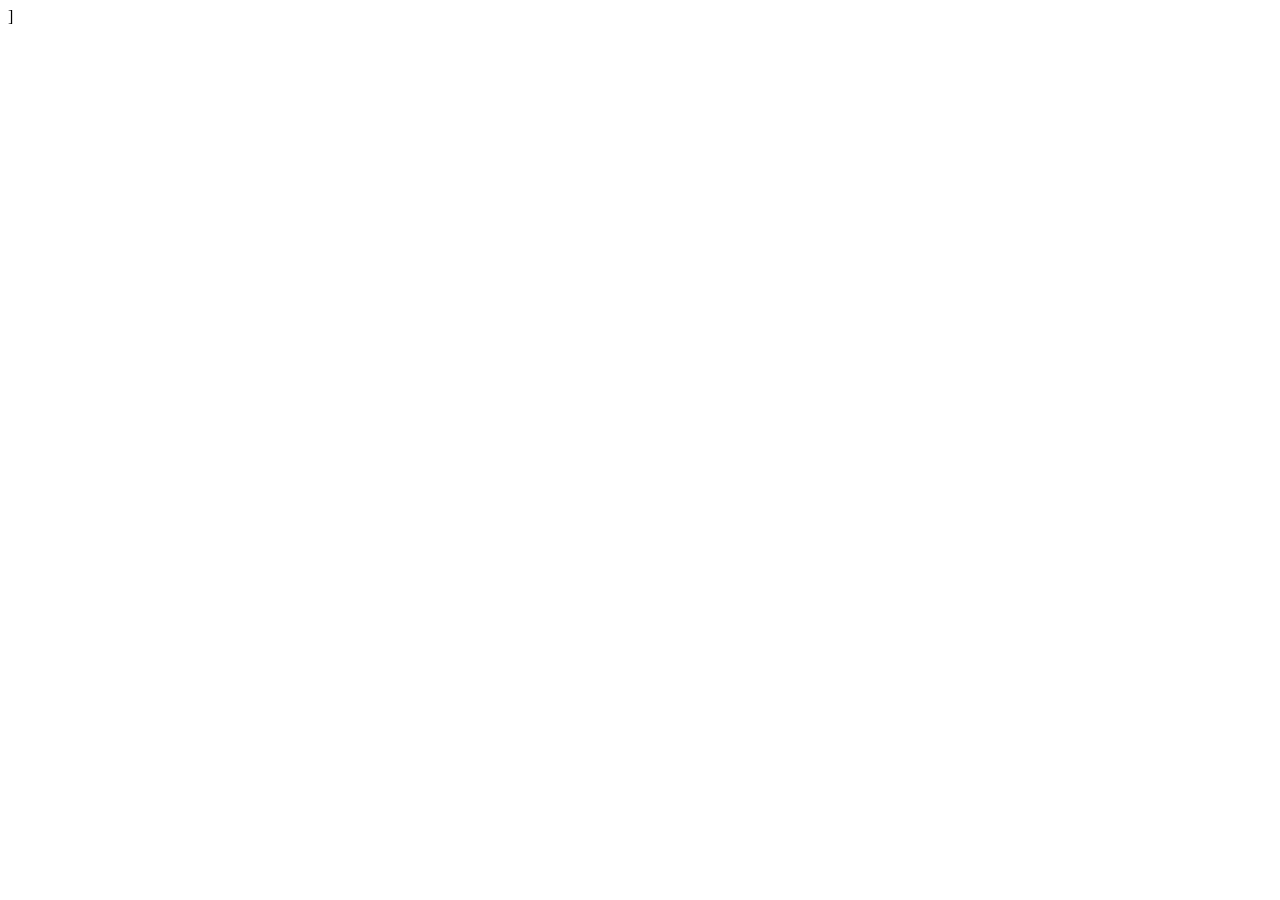
==== index.html @ a18de86c "feat: implementa base do projeto" ====
<!DOCTYPE html>
<html lang="pt-br">
<head>
    <meta charset="UTF-8">
    <meta name="viewport" content="width=device-width, initial-scale=1.0">
    <title>Skillmatch</title>
</head>
<body>
    
</body>
</html>]
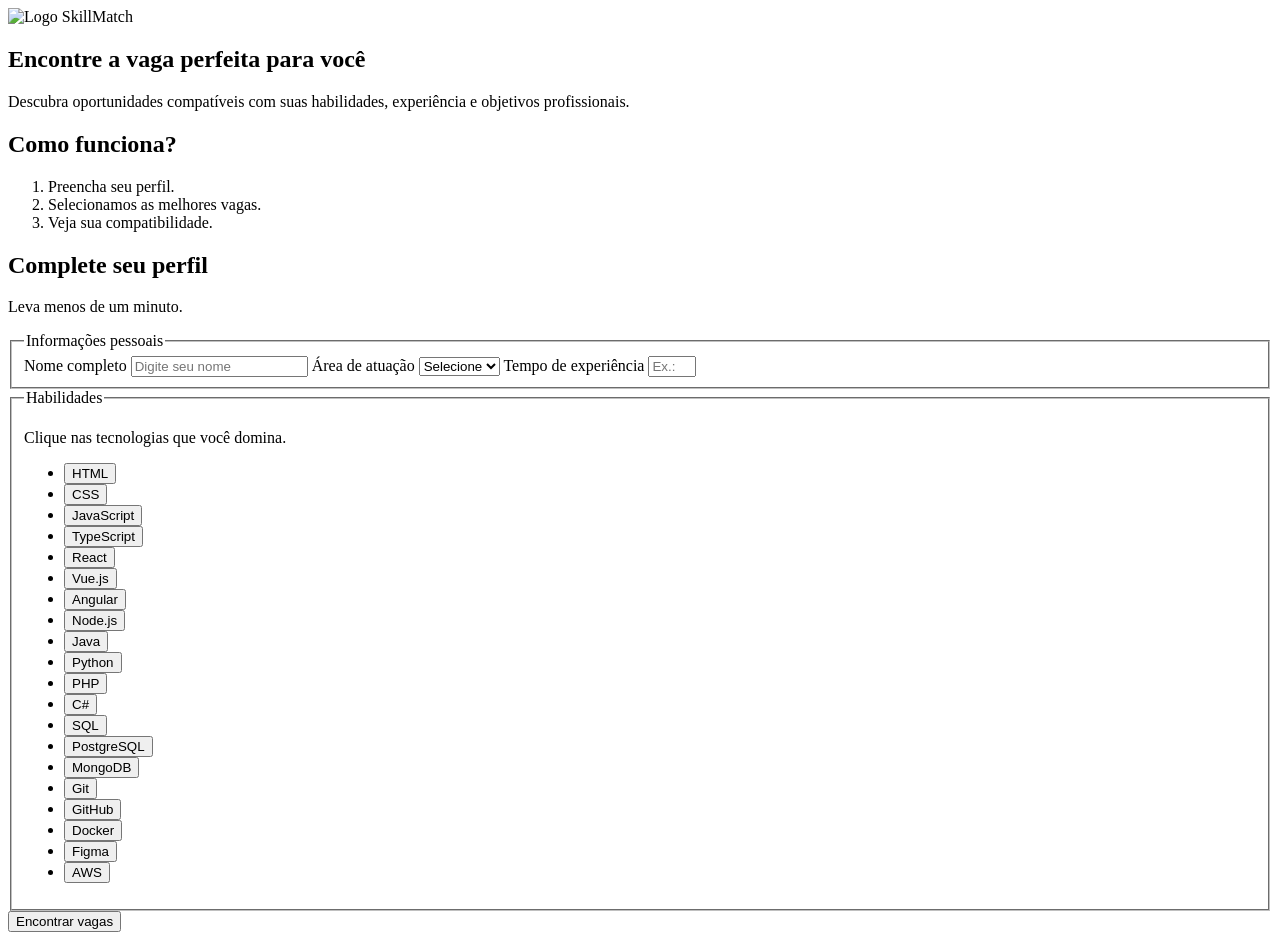
==== commit a8f6539b: "feat: html implementado" ====
--- a/index.html
+++ b/index.html
@@ -1,11 +1,94 @@
-<!DOCTYPE html>
-<html lang="pt-br">
-<head>
-    <meta charset="UTF-8">
-    <meta name="viewport" content="width=device-width, initial-scale=1.0">
-    <title>Skillmatch</title>
-</head>
-<body>
-    
-</body>
-</html>]+<!doctype html>
+<html lang="pt-BR">
+  <head>
+    <meta charset="UTF-8" />
+    <meta name="viewport" content="width=device-width, initial-scale=1.0" />
+    <title>SkillMatch</title>
+    <link rel="stylesheet" href="./assets/styles/cadastro.css" />
+    <link rel="preconnect" href="https://fonts.googleapis.com" />
+    <link rel="preconnect" href="https://fonts.gstatic.com" crossorigin />
+    <link href="https://fonts.googleapis.com/css2?family=Inter:wght@300;400;500;600;700;800&display=swap" rel="stylesheet"/>
+  </head>
+
+  <body>
+    <main>
+      <section class="hero">
+        <header>
+          <img src="./assets/img/logo.svg" alt="Logo SkillMatch" class="logo" />
+          <h1>Encontre a vaga perfeita para você</h1>
+          <p>Descubra oportunidades compatíveis com suas habilidades, experiência e objetivos profissionais.</p>
+        </header>
+        <article>
+          <h2>Como funciona?</h2>
+          <ol>
+            <li>Preencha seu perfil.</li>
+            <li>Selecionamos as melhores vagas.</li>
+            <li>Veja sua compatibilidade.</li>
+          </ol>
+        </article>
+      </section>
+
+      <section class="cadastro">
+        <header>
+          <h2>Complete seu perfil</h2>
+          <p>Leva menos de um minuto.</p>
+        </header>
+
+        <form id="formPerfil">
+          <fieldset>
+            <legend>Informações pessoais</legend>
+
+            <label for="nome"> Nome completo </label>
+
+            <input type="text"  id="nome" name="nome" placeholder="Digite seu nome" required/>
+
+            <label for="area"> Área de atuação </label>
+
+            <select id="area" name="area" required>
+              <option value="">Selecione</option>
+              <option value="Front-end">Front-end</option>
+              <option value="Back-end">Back-end</option>
+              <option value="Full Stack">Full Stack</option>
+              <option value="Mobile">Mobile</option>
+              <option value="UI/UX">UI/UX</option>
+              <option value="Dados">Dados</option>
+            </select>
+
+            <label for="experiencia"> Tempo de experiência </label>
+
+            <input type="number" id="experiencia" name="experiencia" min="0" max="40" placeholder="Ex.: 2"/>
+          </fieldset>
+
+          <fieldset>
+            <legend>Habilidades</legend>
+            <p>Clique nas tecnologias que você domina.</p>
+            <ul class="skills-list">
+              <li><button type="button" class="skill-tag">HTML</button></li>
+              <li><button type="button" class="skill-tag">CSS</button></li>
+              <li><button type="button" class="skill-tag">JavaScript</button></li>
+              <li><button type="button" class="skill-tag">TypeScript</button></li>
+              <li><button type="button" class="skill-tag">React</button></li>
+              <li><button type="button" class="skill-tag">Vue.js</button></li>
+              <li><button type="button" class="skill-tag">Angular</button></li>
+              <li><button type="button" class="skill-tag">Node.js</button></li>
+              <li><button type="button" class="skill-tag">Java</button></li>
+              <li><button type="button" class="skill-tag">Python</button></li>
+              <li><button type="button" class="skill-tag">PHP</button></li>
+              <li><button type="button" class="skill-tag">C#</button></li>
+              <li><button type="button" class="skill-tag">SQL</button></li>
+              <li><button type="button" class="skill-tag">PostgreSQL</button></li>
+              <li><button type="button" class="skill-tag">MongoDB</button></li>
+              <li><button type="button" class="skill-tag">Git</button></li>
+              <li><button type="button" class="skill-tag">GitHub</button></li>
+              <li><button type="button" class="skill-tag">Docker</button></li>
+              <li><button type="button" class="skill-tag">Figma</button></li>
+              <li><button type="button" class="skill-tag">AWS</button></li>
+            </ul>
+          </fieldset>
+          <button type="submit" class="form-button">Encontrar vagas</button>
+        </form>
+      </section>
+    </main>
+    <script type="module" src="./assets/scripts/main.js"></script>
+    </body>
+  </html>
